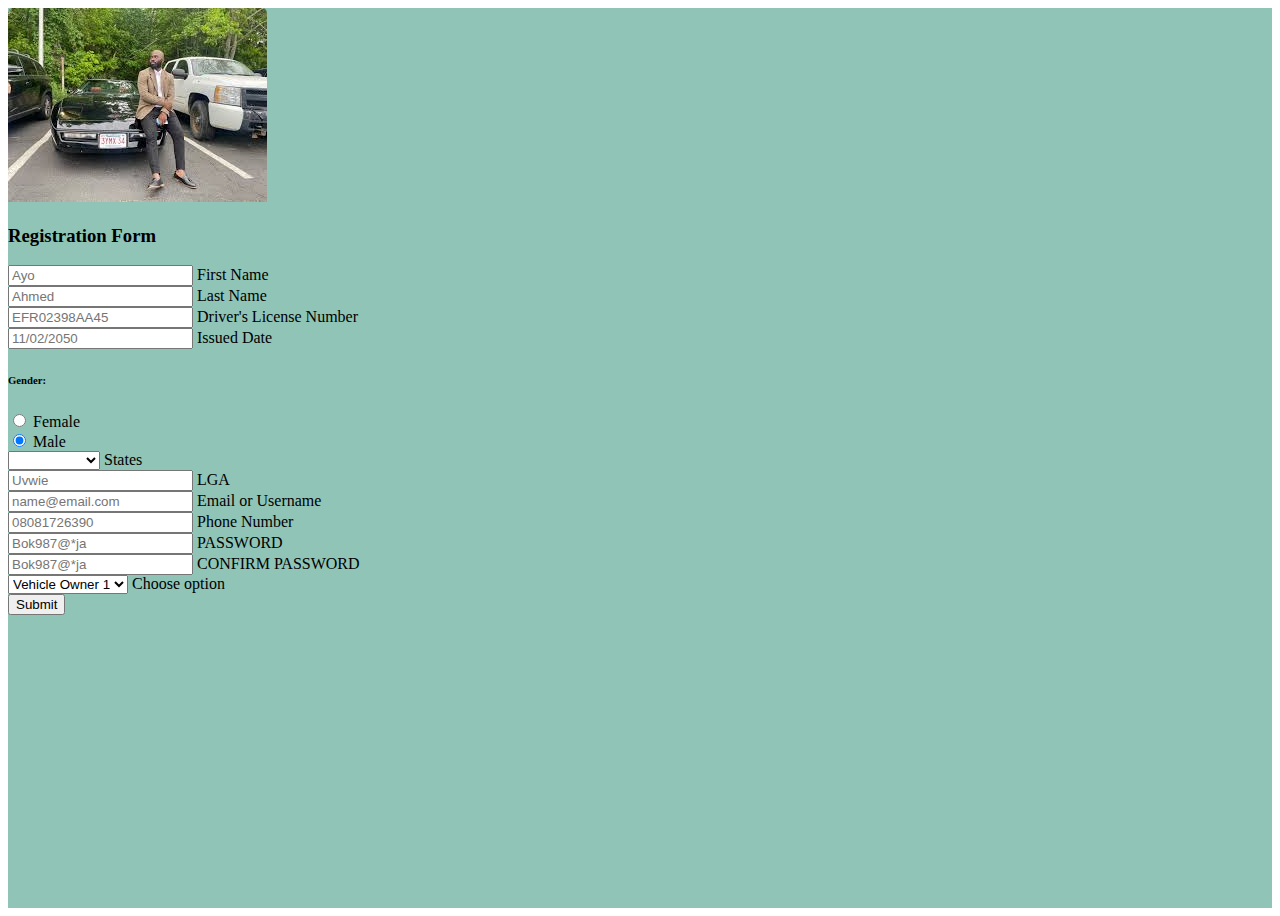
==== registration9ja.html @ 82e5d8de "These are the html, css, js, for 9javehicleApp" ====
<!DOCTYPE html>
<html lang="en">
<head>
    <meta charset="UTF-8">
    <meta name="viewport" content="width=device-width, initial-scale=1.0">
    <title>Registration Form</title>
    <link rel="stylesheet" href="">
    <link
      href="https://cdn.jsdelivr.net/npm/bootstrap@5.2.3/dist/css/bootstrap.min.css"
      rel="stylesheet"
      integrity="sha384-rbsA2VBKQhggwzxH7pPCaAqO46MgnOM80zW1RWuH61DGLwZJEdK2Kadq2F9CUG65"
      crossorigin="anonymous"
    />

    <link rel="shortcut icon" href="./img/vehiclelogo.jpeg" type="image/x-icon">
    <link rel="stylesheet" href="https://cdn.jsdelivr.net/npm/bootstrap-icons@1.11.3/font/bootstrap-icons.min.css">



    <style>

.card-registration .select-input .form-control[readonly]:not([disabled]) {
    font-size: 1rem;
    line-height: 2.15;
    padding-left: .75em;
    padding-right: .75em;
}

.card-registration .select-arrow {
    top: 13px;
}
@media (min-width: 1025px) {
.h-custom {
height: 100vh !important;
}
}
    </style>

</head>
<body>
    <section class="h-100 h-custom" style="background-color: #8fc4b7;">
        <div class="container py-5 h-100">
          <div class="row d-flex justify-content-center align-items-center h-100">
            <div class="col-12 col-lg-9 col-xl-6">
              <div class="card rounded-3">
                <img src="./img/vehicle9japose3.jpeg"
                  class="w-100" style="border-top-left-radius: .3rem; border-top-right-radius: .3rem;"
                  alt="Sample photo">
                <div class="card-body p-4 p-md-5">
                  <h3 class="mb-4 pb-2 pb-md-0 mb-md-5 px-md-2">Registration Form</h3>
      
                  <form>
                    <div class="row">
                      <div class="col-md-6 mb-4">
      
                        <div data-mdb-input-init class="form-outline">
                          <input type="text" id="firstName" required placeholder="Ayo" class="form-control form-control-lg" />
                          <label class="form-label" for="firstName">First Name</label>
                        </div>
                      </div>
                      <div class="col-md-6 mb-4">
      
                        <div data-mdb-input-init class="form-outline">
                          <input type="text" id="lastName" required placeholder="Ahmed" class="form-control form-control-lg" />
                          <label class="form-label" for="lastName">Last Name</label>
                        </div>
                      </div>
                      
                    </div>
                    <div class="row">
                        <div class="col-md-6 mb-4">
      
                            <div data-mdb-input-init class="form-outline">
                              <input type="text" id="licenseNum" required placeholder="EFR02398AA45" class="form-control form-control-lg" />
                              <label class="form-label" for="licenseNum">Driver's License Number</label>
                            </div>
                          </div>
                        <div class="col-md-6 mb-4">
      
                            <div data-mdb-input-init class="form-outline datepicker w-100">
                              <input type="text" class="form-control form-control-lg" id="issuedDate" required placeholder="11/02/2050"  />
                              <label for="issuedDate" class="form-label">Issued Date</label>
                            </div>
                        </div>
                    </div>
                    <div class="col-md-6 mb-4">
                        <h6 class="mb-2 pb-1">Gender: </h6>
                        <div class="form-check form-check-inline">
                            <input class="form-check-input" type="radio" name="inlineRadioOptions" id="femaleGender"
                            value="option1" checked />
                            <label class="form-check-label" for="femaleGender">Female</label>
                        </div>
                        <div class="form-check form-check-inline">
                            <input class="form-check-input" type="radio" name="inlineRadioOptions" id="femaleGender"
                            value="option1" checked />
                            <label class="form-check-label" for="maleGender">Male</label>
                        </div>
                    </div>
                    <div class="row">
                        <div class="col-md-6 mb-4 pb-2">
                            <div data-mdb-input-init class="form-outline">
                                <div class="blockinput">
                                    <div class="inputbox block">
                         
                                        <select name="select" id="dropdown" class="choose form-control is-invalid" required>
                                            <option value=""></option>
                                            <option value="State">Abia </option>
                                            <option value="State">Adamawa</option>
                                            <option value="State">Akwa Ibom</option>
                                            <option value="State">Anambra</option>
                                            <option value="State">Bauchi</option>
                                            <option value="State">Bayelsa</option>
                                            <option value="State">Benue</option>
                                            <option value="State">Borno</option>
                                            <option value="State">Cross River</option>
                                            <option value="State">Delta</option>
                                            <option value="State">Ebonyi</option>
                                            <option value="State">Edo</option>
                                            <option value="State">Ekiti</option>
                                            <option value="State">Enugu</option>
                                            <option value="State">Gombe</option>
                                            <option value="State">Imo</option>
                                            <option value="State">Jigawa</option>
                                            <option value="State">Kaduna</option>
                                            <option value="State">Kano</option>
                                            <option value="State">Katsina</option>
                                            <option value="State">Kebbi</option>
                                            <option value="State">Kogi</option>
                                            <option value="State">Kwara</option>
                                            <option value="State">Lagos</option>
                                            <option value="State">Nasarawa</option>
                                            <option value="State">Niger</option>
                                            <option value="State">Ogun</option>
                                            <option value="State">Ondo</option>
                                            <option value="State">Osun</option>
                                            <option value="State">Oyo</option>
                                            <option value="State">Plateau</option>
                                            <option value="State">Rivers</option>
                                            <option value="State">Sokoto</option>
                                            <option value="State">Taraba</option>
                                            <option value="State">Yobe</option>
                                            <option value="State">Zamfara</option>
                                            <option value="State">FCT</option>
                                        </select>
                                        <label for="dropdown" class="span">States</label>
                                    </div>
                                </div>                       
                            </div>
                        </div>
                        <div class="col-md-6 mb-4 pb-2">
                            <div data-mdb-input-init class="form-outline">
                                <input type="text" id="LGA" required placeholder="Uvwie" class="form-control form-control-lg" />
                                <label class="form-label" for="LGA">LGA</label>
                            </div>
                     
                        </div>
                    </div>
                    <div class="row">
                        <div class="col-md-6 mb-4 pb-2">
                            <div data-mdb-input-init class="form-outline">
                                <input type="email" id="emailAddress" required placeholder="name@email.com" class="form-control form-control-lg" />
                                <label class="form-label" for="emailAdress">Email or Username</label>
                            </div>
                        </div>
                        <div class="col-md-6 mb-4 pb-2">
                            <div data-mdb-input-init class="form-outline">
                                <input type="tel" id="phoneNumber" required placeholder="08081726390" class="form-control form-control-lg" />
                                <label class="form-label" for="phoneNumber">Phone Number</label>
                            </div>                
                        </div>
                    </div>
                    <div class="row">
                        <div class="col-md-6 mb-4 pb-2">
                            <div data-mdb-input-init class="form-outline">
                                <input type="password" id="form2Example28" required placeholder="Bok987@*ja" class="form-control form-control-lg" />
                                <label class="form-label" for="form2Example28">PASSWORD</label>
                            </div>
                        </div><div class="col-md-6 mb-4 pb-2">
                            <div data-mdb-input-init class="form-outline">
                                <input type="password" id="form2Example28" required placeholder="Bok987@*ja" class="form-control form-control-lg" />
                                <label class="form-label" for="form2Example28">CONFIRM PASSWORD</label>
                            </div>
                        </div>
                    </div>
                    <div class="row">
                        <div class="col-12">
                            <select class="select form-control-lg">
                                <option value="1" disabled>Choose option</option>
                                <option value="2">Vehicle Owner 1</option>
                                <option value="3">Company 2</option>
                                <option value="4">Officer 3</option>
                            </select>
                            <label class="form-label select-label">Choose option</label>
                        </div>
                    </div>
      
                    <div class="mt-4 pt-2">
                        <input data-mdb-ripple-init class="btn btn-primary btn-lg" type="submit" value="Submit" />
                    </div>
      
                  </form>
      
                </div>
              </div>
            </div>
          </div>
        </div>
      </section>


    <script
      src="https://cdn.jsdelivr.net/npm/bootstrap@5.2.3/dist/js/bootstrap.bundle.min.js"
      integrity="sha384-kenU1KFdBIe4zVF0s0G1M5b4hcpxyD9F7jL+jjXkk+Q2h455rYXK/7HAuoJl+0I4"
      crossorigin="anonymous"
    ></script>
</body>
</html>
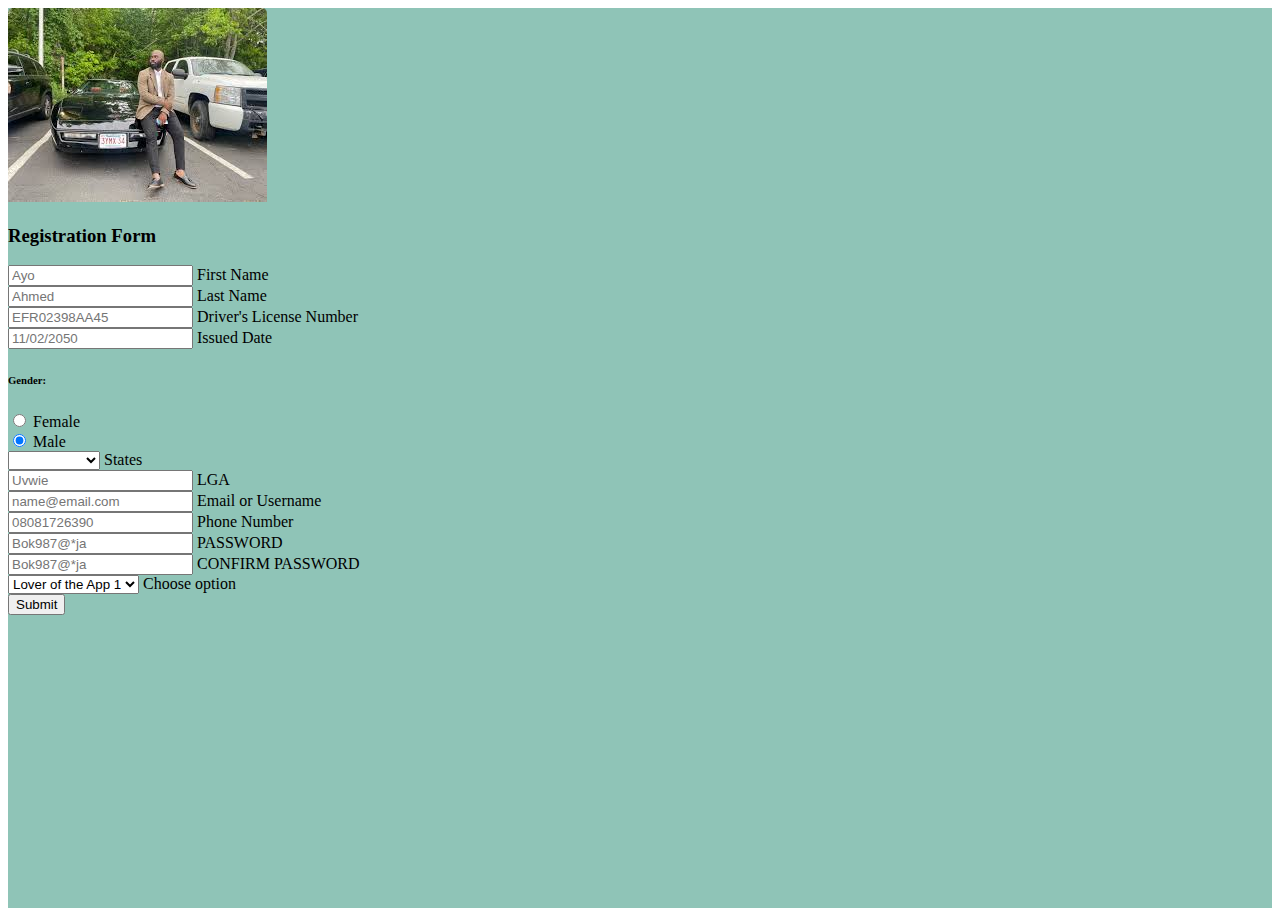
==== commit 6c3047bb: "Made some changes" ====
--- a/registration9ja.html
+++ b/registration9ja.html
@@ -186,9 +186,11 @@
                         <div class="col-12">
                             <select class="select form-control-lg">
                                 <option value="1" disabled>Choose option</option>
-                                <option value="2">Vehicle Owner 1</option>
-                                <option value="3">Company 2</option>
-                                <option value="4">Officer 3</option>
+                                <option value="2">Lover of the App 1</option>
+                                <option value="2">Licensed Driver 2</option>
+                                <option value="2">Vehicle Owner 3</option>
+                                <option value="3">Company 4</option>
+                                <option value="4">Officer 5</option>
                             </select>
                             <label class="form-label select-label">Choose option</label>
                         </div>
